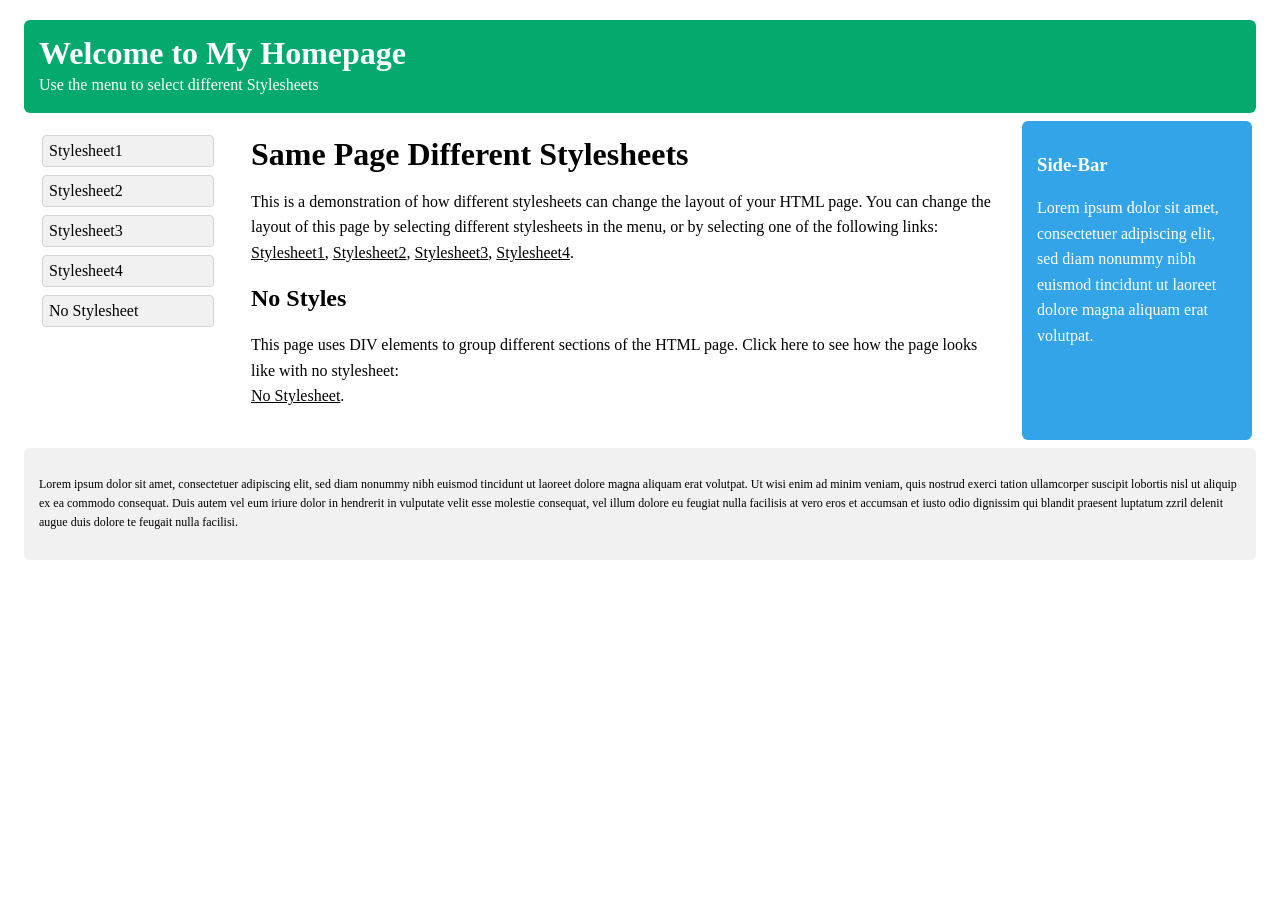
==== nostyle.html @ e783df3d "style1 done" ====
<!DOCTYPE html>
<html lang="en">

<head>
    <meta charset="UTF-8">
    <meta name="viewport" content="width=device-width, initial-scale=1.0">
    <title>Stylesheet Demo</title>
    <link rel="stylesheet" href="style1.css">
</head>

<body>
    <header class="box">
        <h1>Welcome to My Homepage</h1>
        <p class="top">Use the menu to select different Stylesheets</p>
    </header>

    <div class="layout">
        <nav class="box">
            <ul>
                <li><a href="#">Stylesheet1</a></li>
                <li><a href="#">Stylesheet2</a></li>
                <li><a href="#">Stylesheet3</a></li>
                <li><a href="#">Stylesheet4</a></li>
                <li><a href="#">No Stylesheet</a></li>
            </ul>
        </nav>

        <main class="box">
            <h1>Same Page Different Stylesheets</h1>    
            <p>
            This is a demonstration of how different stylesheets can change the layout of your HTML page. You can change the layout of this page by selecting different stylesheets in the menu, or by selecting one of the following links:
                <a href="#">Stylesheet1</a>,
                <a href="#">Stylesheet2</a>,
                <a href="#">Stylesheet3</a>,
                <a href="#">Stylesheet4</a>.
            </p>

            <h2>No Styles</h2>
            <p>
            This page uses DIV elements to group different sections of the HTML page. Click here to see how the page looks like with no stylesheet:
                <br>
                <a href="#">No Stylesheet</a>.
            </p>
        </main>

        <aside class="box">
            <h3>Side-Bar</h3>
            <p>
            Lorem ipsum dolor sit amet, consectetuer adipiscing elit, sed diam nonummy nibh euismod tincidunt ut laoreet dolore magna aliquam erat volutpat.
            </p>
        </aside>
    </div>

    <footer class="box">
        <p>
        Lorem ipsum dolor sit amet, consectetuer adipiscing elit, sed diam nonummy nibh euismod tincidunt ut laoreet dolore magna aliquam erat volutpat. Ut wisi enim ad minim veniam, quis nostrud exerci tation ullamcorper suscipit lobortis nisl ut aliquip ex ea commodo consequat. Duis autem vel eum iriure dolor in hendrerit in vulputate velit esse molestie consequat, vel illum dolore eu feugiat nulla facilisis at vero eros et accumsan et iusto odio dignissim qui blandit praesent luptatum zzril delenit augue duis dolore te feugait nulla facilisi.
        </p>
    </footer>
</body>

</html>
---- style1.css ----
body {
    min-width: 400px;
    margin: 20px;
    font: 100% Lucida Sans, Verdana;
}

h1 {
    margin: 0;
}

p {
    line-height: 1.6;
}

a {
    color: black;
}

.box {
    border-radius: 6px;
}

.layout {
    display: flex;
    flex-wrap: wrap;
    gap: 8px;
    margin: 8px;
}

.top {
    margin: 0;
}

header {
    margin: 4px;
    padding: 15px;
    color: #ffffff;
    background-color: #04AA6D;
}

nav {
    flex: 0 0 200px;
    width: 200px;
}

nav ul {
    margin: 0;
    padding: 10px;
    list-style: none;
}

nav li {
    margin-bottom: 8px;
}

nav a {
    display: block;
    margin: 4px;
    padding: 6px;
    border: 1px solid #d4d4d4;
    border-radius: 4px;
    text-decoration: none;
    background-color: #f1f1f1;
}

nav a:hover {
    font-weight: bold;
    color: white;
    background-color: #04AA6D;
}

main {
    flex: 1;
    padding: 15px;
}

aside {
    flex: 0 0 200px;
    width: 200px;
    padding: 15px;
    color: white;
    background-color: #32a4e7;
}

footer {
    margin: 4px;
    padding: 15px;
    font-size: 12px;
    background-color: #f1f1f1;
}

@media (max-width: 800px) {
    aside {
        flex: 0 0 100%;
        box-sizing: border-box;
    }
}

@media (max-width: 600px) {
    .layout {
        flex-direction: column;
        flex-wrap: nowrap;
    }

    nav,
    main,
    aside {
        flex: none;
        width: auto;
    }
}
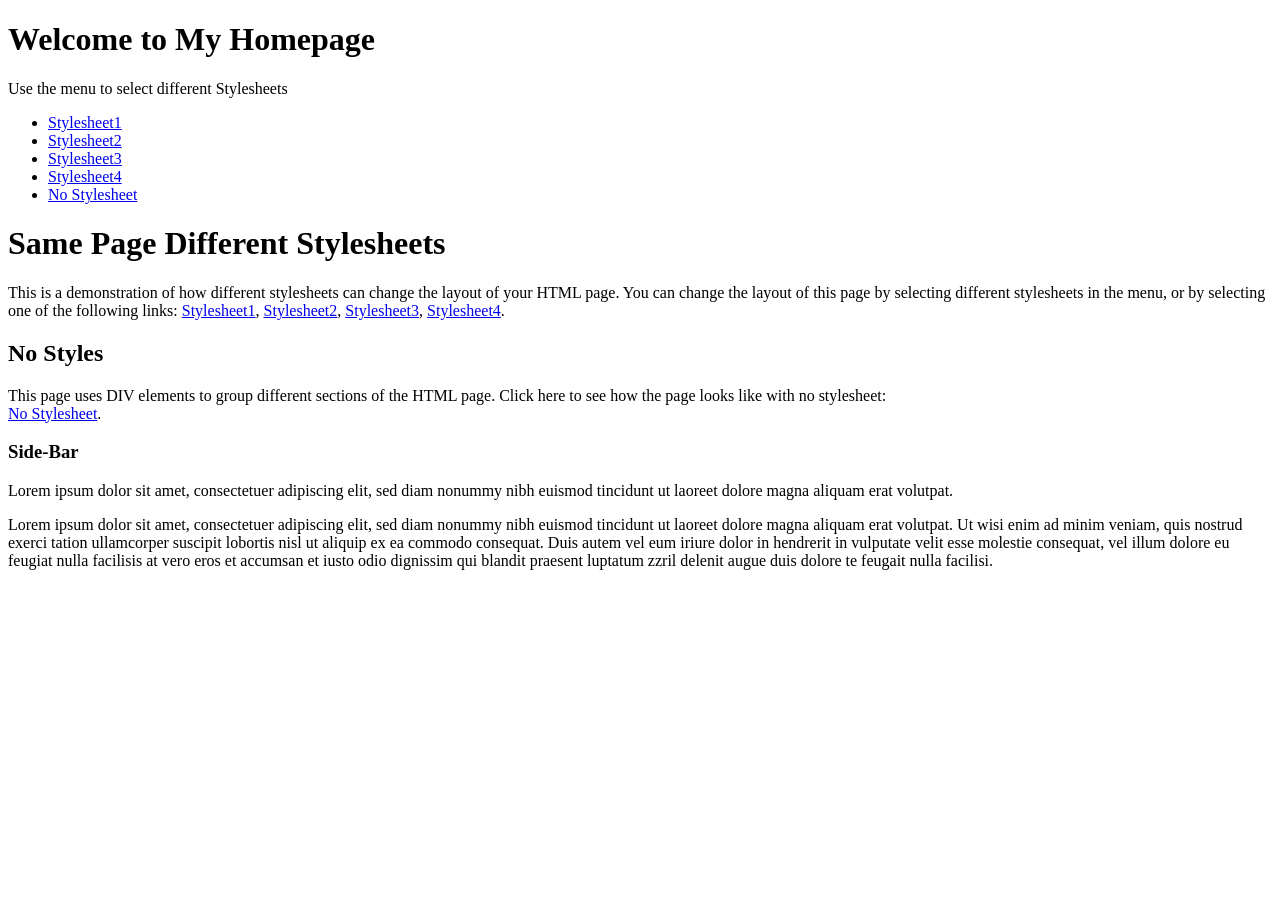
==== commit 5a7c0c22: "style none and 2" ====
--- a/nostyle.html
+++ b/nostyle.html
@@ -5,7 +5,6 @@
     <meta charset="UTF-8">
     <meta name="viewport" content="width=device-width, initial-scale=1.0">
     <title>Stylesheet Demo</title>
-    <link rel="stylesheet" href="style1.css">
 </head>
 
 <body>
@@ -17,8 +16,8 @@
     <div class="layout">
         <nav class="box">
             <ul>
-                <li><a href="#">Stylesheet1</a></li>
-                <li><a href="#">Stylesheet2</a></li>
+                <li><a href="style1.html">Stylesheet1</a></li>
+                <li><a href="style2.html">Stylesheet2</a></li>
                 <li><a href="#">Stylesheet3</a></li>
                 <li><a href="#">Stylesheet4</a></li>
                 <li><a href="#">No Stylesheet</a></li>
@@ -29,8 +28,8 @@
             <h1>Same Page Different Stylesheets</h1>    
             <p>
             This is a demonstration of how different stylesheets can change the layout of your HTML page. You can change the layout of this page by selecting different stylesheets in the menu, or by selecting one of the following links:
-                <a href="#">Stylesheet1</a>,
-                <a href="#">Stylesheet2</a>,
+                <a href="style1.html">Stylesheet1</a>,
+                <a href="style2.html">Stylesheet2</a>,
                 <a href="#">Stylesheet3</a>,
                 <a href="#">Stylesheet4</a>.
             </p>
@@ -39,7 +38,7 @@
             <p>
             This page uses DIV elements to group different sections of the HTML page. Click here to see how the page looks like with no stylesheet:
                 <br>
-                <a href="#">No Stylesheet</a>.
+                <a href="nostyle.html">No Stylesheet</a>.
             </p>
         </main>
 
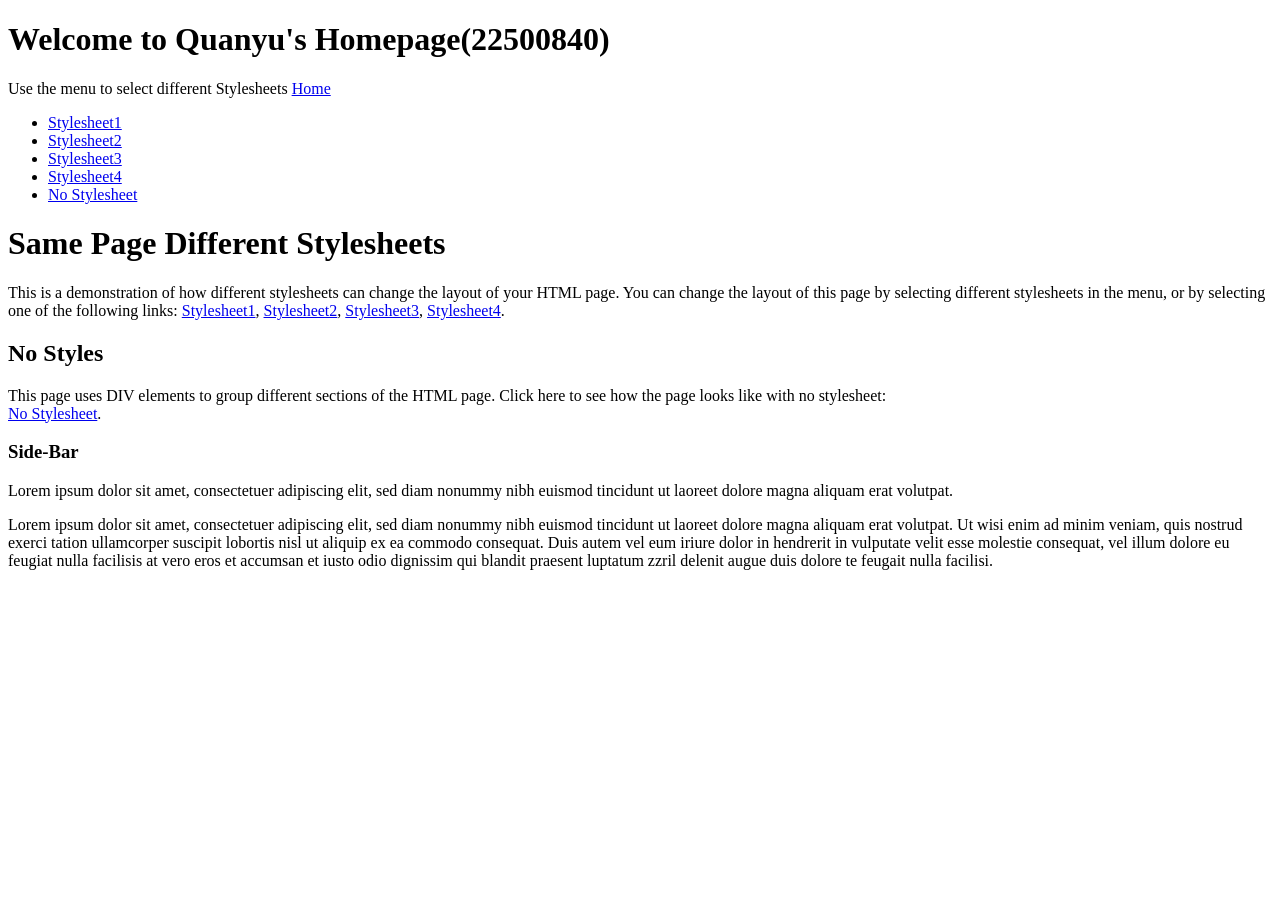
==== commit 04facdc8: "add index" ====
--- a/nostyle.html
+++ b/nostyle.html
@@ -9,8 +9,8 @@
 
 <body>
     <header class="box">
-        <h1>Welcome to My Homepage</h1>
-        <p class="top">Use the menu to select different Stylesheets</p>
+        <h1>Welcome to Quanyu's Homepage(22500840)</h1>
+        <p class="top">Use the menu to select different Stylesheets <a href="index.html">Home</a></p>
     </header>
 
     <div class="layout">
